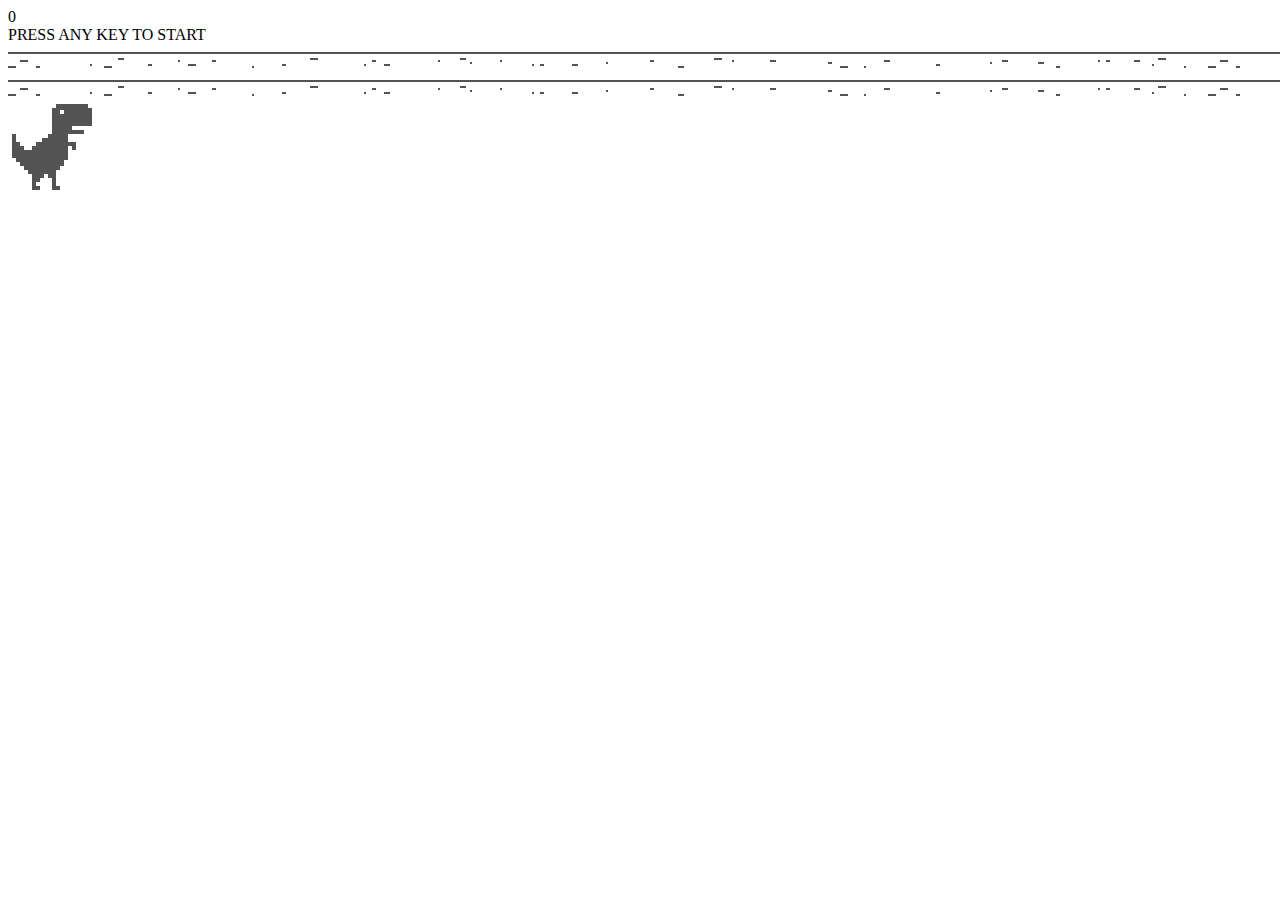
==== dino-game/index.html @ 90465dc9 "CSS + HTML DOING GOOF" ====
<!DOCTYPE html>
<html lang="en">
<head>
    <meta charset="UTF-8">
    <meta name="viewport" content="width=device-width, initial-scale=1.0">
    <title>DINO GAME</title>
    <link rel="stylesheet" href="style.css">
</head>
<body>
    <div class="world">
        <div class="score">0</div>
        <div class="start-screen">PRESS ANY KEY TO START</div>
        <img src="img/ground.png" alt="" class="ground">
        <img src="img/ground.png" alt="" class="ground">
        <img src="img/dino-stationary.png" alt="" class="dino">
    </div>
</body>
</html>
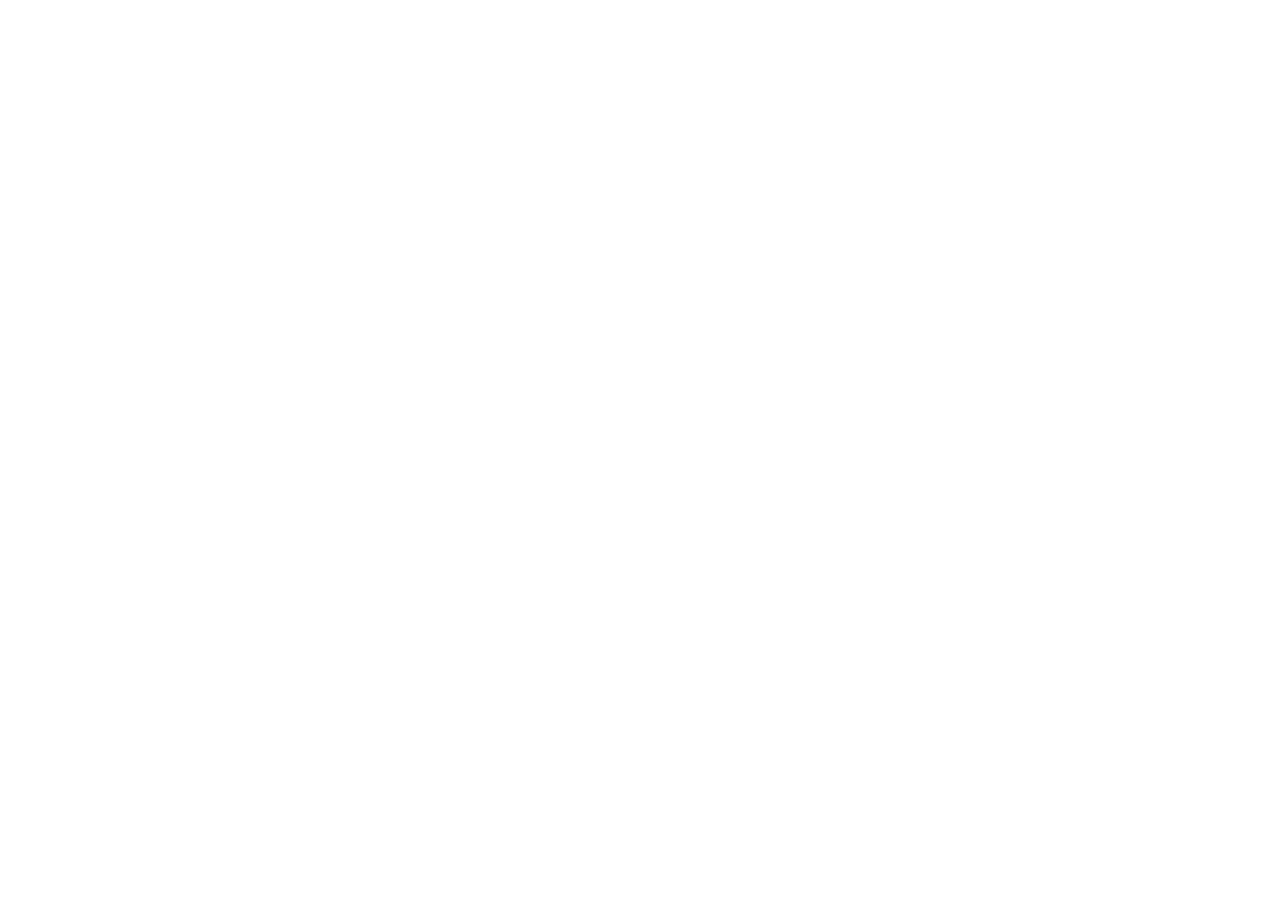
==== commit 12726012: "real" ====
--- a/dino-game/index.html
+++ b/dino-game/index.html
@@ -4,7 +4,7 @@
     <meta charset="UTF-8">
     <meta name="viewport" content="width=device-width, initial-scale=1.0">
     <title>DINO GAME</title>
-    <link rel="stylesheet" href="style.css">
+    <link rel="stylesheet" href="styles.css">
 </head>
 <body>
     <div class="world">
--- a/dino-game/styles.css
+++ b/dino-game/styles.css
@@ -0,0 +1,59 @@
+*, *::before, *::after {
+  box-sizing: border-box;
+  user-select: none;
+}
+
+body {
+  margin: 0;
+  display: flex;
+  justify-content: center;
+  align-items: center;
+  min-height: 100vh;
+}
+
+.world {
+  overflow: hidden;
+  position: relative;
+}
+
+.score {
+  position: absolute;
+  font-size: 3vmin;
+  right: 1vmin;
+  top: 1vmin;
+}
+
+.start-screen {
+  position: absolute;
+  font-size: 5vmin;
+  top: 50%;
+  left: 50%;
+  transform: translate(-50%, -50%);
+}
+
+.hide {
+  display: none;
+}
+
+.ground {
+  --left: 0;
+  position: absolute;
+  width: 300%;
+  bottom: 0;
+  left: calc(var(--left) * 1%)
+}
+
+.dino {
+  --bottom: 0;
+  position: absolute;
+  left: 1%;
+  height: 30%;
+  bottom: calc(var(--bottom) * 1%);
+}
+
+.cactus {
+  position: absolute;
+  left: calc(var(--left) * 1%);
+  height: 30%;
+  bottom: 0;
+}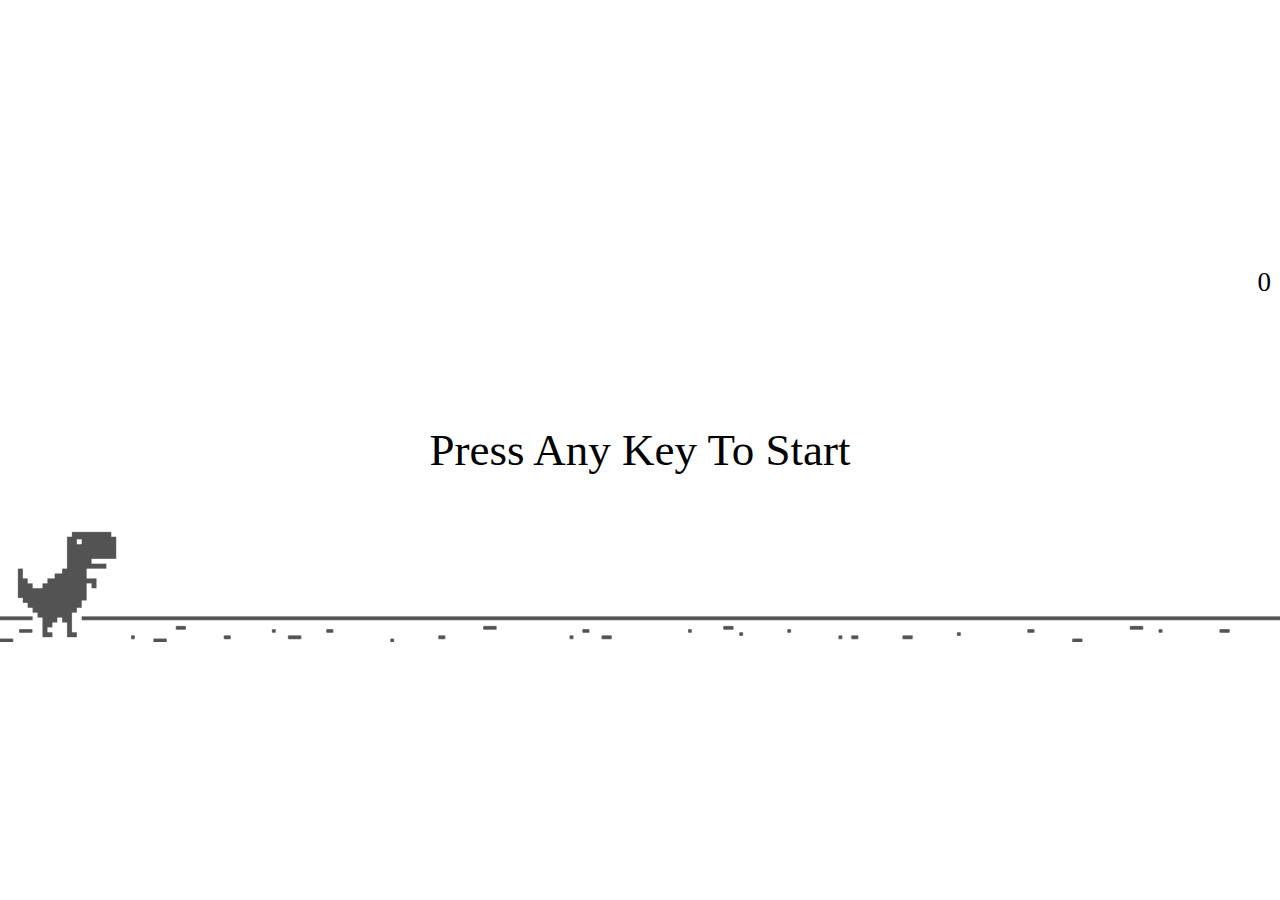
==== commit 53cfc2b0: "qaari added" ====
--- a/dino-game/index.html
+++ b/dino-game/index.html
@@ -1,18 +1,20 @@
 <!DOCTYPE html>
 <html lang="en">
 <head>
-    <meta charset="UTF-8">
-    <meta name="viewport" content="width=device-width, initial-scale=1.0">
-    <title>DINO GAME</title>
-    <link rel="stylesheet" href="styles.css">
+  <meta charset="UTF-8">
+  <meta http-equiv="X-UA-Compatible" content="IE=edge">
+  <meta name="viewport" content="width=device-width, initial-scale=1.0">
+  <title>DINO GAME</title>
+  <link rel="stylesheet" href="styles.css">
+  <script src="script.js" type="module"></script>
 </head>
 <body>
-    <div class="world">
-        <div class="score">0</div>
-        <div class="start-screen">PRESS ANY KEY TO START</div>
-        <img src="img/ground.png" alt="" class="ground">
-        <img src="img/ground.png" alt="" class="ground">
-        <img src="img/dino-stationary.png" alt="" class="dino">
-    </div>
+  <div class="world" data-world>
+    <div class="score" data-score>0</div>
+    <div class="start-screen" data-start-screen>Press Any Key To Start</div>
+    <img src="imgs/ground.png" class="ground" data-ground>
+    <img src="imgs/ground.png" class="ground" data-ground>
+    <img src="imgs/dino-stationary.png" class="dino" data-dino>
+  </div>
 </body>
 </html>--- a/dino-game/styles.css
+++ b/dino-game/styles.css
@@ -4,6 +4,10 @@
 }
 
 body {
+  background-image: url('https://static.vecteezy.com/system/resources/previews/012/484/301/non_2x/pixel-cityscape-8-bit-pixel-art-game-landscape-vector.jpg');
+  background-position: cover;
+  background-position: bottom;
+  background-position: fixed;
   margin: 0;
   display: flex;
   justify-content: center;
@@ -56,4 +60,11 @@
   left: calc(var(--left) * 1%);
   height: 30%;
   bottom: 0;
+}
+@media only screen and (max-width: 600px) {
+  body {
+    background-image: url('./imgs/city-phone.png');
+    background-size: cover;
+    background-attachment: fixed;
+  }
 }